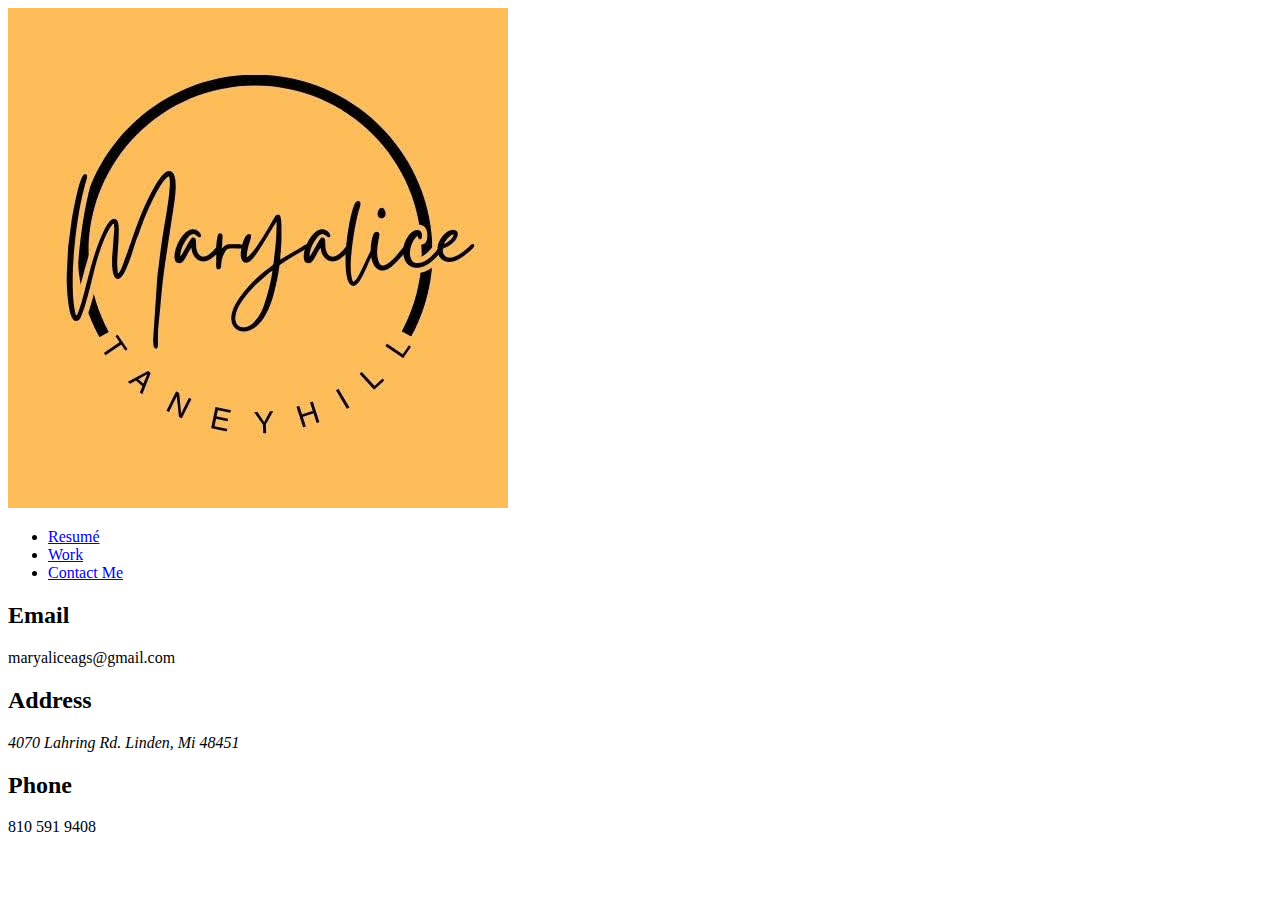
==== resume.html @ 239aa96f "Added Navigation, new pages, logo, header, footer" ====
<!DOCTYPE html>
<html lang="en">
<head>
    <meta charset="UTF-8">
    <meta name="viewport" content="width=device-width, initial-scale=1.0">
    <title> Maryalice Taneyhill - Portfolio </title>
</head>
<body>
<header>    
    <nav>
        <img src="images/MT Logo.jpg" alt="Maryalice Taneyhill Logo">
        <ul>
            <li><a href="resume.html">Resumé</a> </li>
            <li><a href="work.html">Work</a> </li>
            <li><a href="contactme.html">Contact Me</a> </li>

        </ul>
    </nav>
</header>  
<main>
   
</main>
<footer>
    <div>
        <h2>Email</h2>
        <p>maryaliceags@gmail.com</p>
    </div>
    <div>
        <h2>Address</h2>
        <address>4070 Lahring Rd. Linden, Mi 48451</address>
    </div>
    <div>
        <h2>Phone</h2>
        <tel> 810 591 9408</tel>
    </div>
</footer>
</body>
</html>
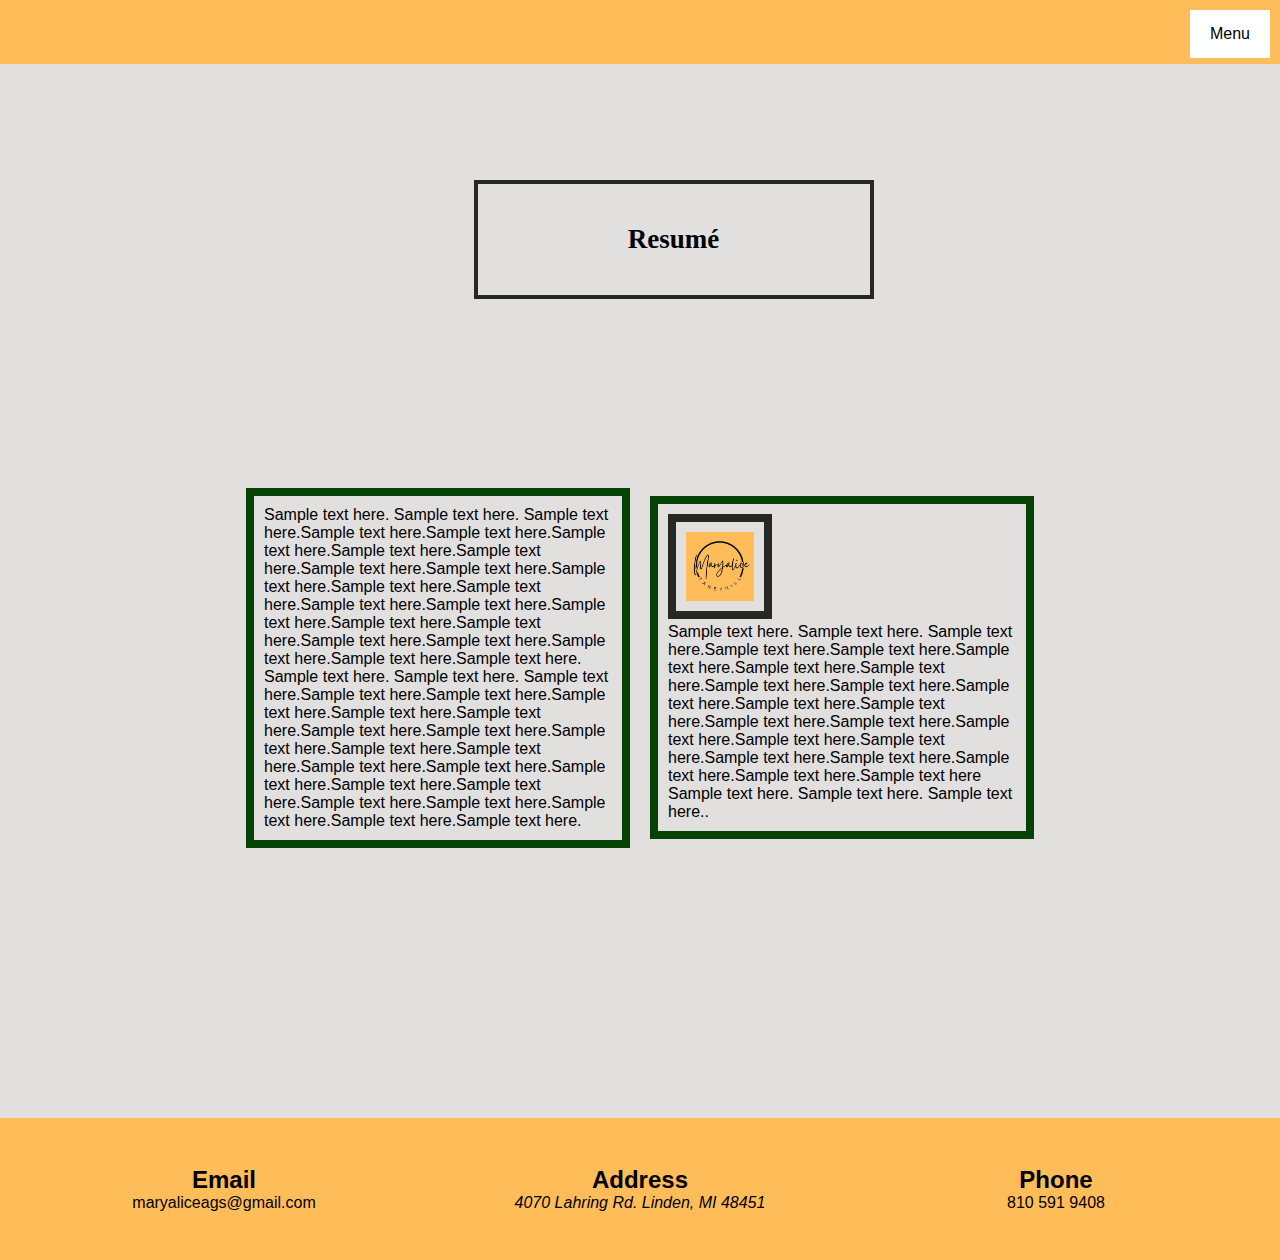
==== commit 36dee168: "CSS" ====
--- a/resume.html
+++ b/resume.html
@@ -4,32 +4,40 @@
     <meta charset="UTF-8">
     <meta name="viewport" content="width=device-width, initial-scale=1.0">
     <title> Maryalice Taneyhill - Portfolio </title>
+    <link rel="stylesheet" href="style.css">
 </head>
 <body>
 <header>    
-    <nav>
-        <img src="images/MT Logo.jpg" alt="Maryalice Taneyhill Logo">
+    <nav class="menu-container">
+        <button class="menu-button">Menu</button>
+        <div class="menu-content">
         <ul>
             <li><a href="resume.html">Resumé</a> </li>
             <li><a href="work.html">Work</a> </li>
-            <li><a href="contactme.html">Contact Me</a> </li>
-
+            <li><a href="index.html">Home</a></li>
         </ul>
+        </div>
     </nav>
 </header>  
 <main>
-   
+    <div>
+        <h1 class="subpage-title-text"> Resumé </h1>
+    </div>
+    <div class="resumetext-container" >
+        <p>Sample text here. Sample text here. Sample text here.Sample text here.Sample text here.Sample text here.Sample text here.Sample text here.Sample text here.Sample text here.Sample text here.Sample text here.Sample text here.Sample text here.Sample text here.Sample text here.Sample text here.Sample text here.Sample text here.Sample text here.Sample text here.Sample text here.Sample text here. Sample text here. Sample text here. Sample text here.Sample text here.Sample text here.Sample text here.Sample text here.Sample text here.Sample text here.Sample text here.Sample text here.Sample text here.Sample text here.Sample text here.Sample text here.Sample text here.Sample text here.Sample text here.Sample text here.Sample text here.Sample text here.Sample text here.Sample text here.</p>
+        <p><img src="images/MT Logo.jpg"> <span> Sample text here. Sample text here. Sample text here.Sample text here.Sample text here.Sample text here.Sample text here.Sample text here.Sample text here.Sample text here.Sample text here.Sample text here.Sample text here.Sample text here.Sample text here.Sample text here.Sample text here.Sample text here.Sample text here.Sample text here.Sample text here.Sample text here.Sample text here Sample text here. Sample text here. Sample text here..</span></p>
+    </div>
 </main>
 <footer>
-    <div>
+    <div class="footer-column">
         <h2>Email</h2>
         <p>maryaliceags@gmail.com</p>
     </div>
-    <div>
+    <div class="footer-column">
         <h2>Address</h2>
-        <address>4070 Lahring Rd. Linden, Mi 48451</address>
+        <address>4070 Lahring Rd. Linden, MI 48451</address>
     </div>
-    <div>
+    <div class="footer-column">
         <h2>Phone</h2>
         <tel> 810 591 9408</tel>
     </div>
--- a/style.css
+++ b/style.css
@@ -0,0 +1,239 @@
+*{
+    box-sizing: border-box;
+    padding: 0;
+    margin: 0;
+}*
+body {
+    background-color: rgb(226, 223, 223);
+    color:black;
+    font-family: Arial, Helvetica, sans-serif;
+}
+a {
+    color:black
+}
+img { 
+    max-width: 20%;
+}
+header {
+    padding: 2rem;
+    background-color: #FFBD59;
+}
+.menu-button {
+    background-color:white;
+    color:black;
+    padding: 10px 15px;
+    border: none;
+    border-radius: 5px;
+    cursor: pointer;
+    font-size: 16px;
+    transition: background 0.3s
+}
+
+.menu-button :hover {
+    background-color: #FFBD59
+}
+.menu-container {
+    position:absolute;
+    top: 10px;
+    right: 10px;
+    z-index: 1000;
+    background: white;
+    padding: 5px;
+}
+.menu-content {
+    display: none;
+    position:absolute;
+    top: 40px;
+    right: 0;
+    background-color: #FFBD59;
+    min-width: 160px;
+    box-shadow: 0px 4px 6px black;
+    overflow: hidden;
+    z-index: 999;
+}
+.menu-content a {
+    color:black
+    padding 10px 15px;
+    text-decoration: none;
+    display: block;
+}
+.menu-content a:hover {
+    background-color: #ffbd59
+}
+.menu-container:hover .menu-content {
+    display: block;
+}
+.banner {
+    padding: 5rem;
+    background-color: rgb(6, 66, 6);
+    text-align: right;
+    color:#FFBD59
+}
+.logo {
+    position:absolute;
+    left: 20px;
+    top: 14px;
+    border: 4px solid rgb(6, 66, 6);
+}
+.header-text {
+    padding: 40px;
+    font-size: 30px;
+    font-family: Georgia, 'Times New Roman', Times, serif;
+    letter-spacing: 0.1em;
+    text-shadow: 2px 2px 3px #272726;
+    width: 800px;
+    border: 4px solid #FFBD59;
+    position:relative;
+    left: 30%;
+    top: 20px; 
+    text-align: center;
+}
+.page-title-text {
+    padding: 40px;
+    font-size: 27px;
+    font-family: Georgia, 'Times New Roman', Times, serif;
+    width: 400px;
+    border: 4px solid #272726;
+    position: absolute;
+    left: 40%;
+    margin-top: 70px;
+    text-align: center; 
+}
+.subpage-title-text {
+    padding: 40px;
+    font-size: 27px;
+    font-family: Georgia, 'Times New Roman', Times, serif;
+    width: 400px;
+    border: 4px solid #272726;
+    position: absolute;
+    text-align: center; 
+    justify-content: center;
+    left: 37%;
+    top: 20%;
+}
+.image-container {
+    display: flex;
+    justify-content: center;
+    gap: 20px;
+    align-items: center;
+    height: 100vh;
+    margin-top: 200px;
+}
+.image-container img {
+    max-width: 30%;
+    height:auto;
+    border: 8px solid rgb(6, 66, 6);
+    padding: 5px;
+}
+.text-container {
+    display: flex;
+    justify-content: center;
+    gap: 20px;
+    align-items: center;
+    height: 100vh;
+    margin-top: -300px;
+}
+.text-container p {
+    max-width: 30%;
+    height:auto;
+    border: 8px solid #272726;
+    padding: 5px;
+}
+footer {
+    display:flex;
+    justify-content: space-between;
+    padding: 1rem;
+    background-color: #FFBD59;
+}
+.footer-column {
+    flex: 1;
+    padding: 2rem;
+    margin: 0 10px;
+    background-color: #FFBD59;
+    text-align: center;
+}
+.workimage-container {
+    display: flex;
+    justify-content: center;
+    gap: 30px;
+    align-items: center;
+    height: 150vh;
+    bottom: 200px;
+    margin-bottom: -40%;
+}
+.workimage-container img {
+    max-width: 40%;
+    height:auto;
+    border: 8px solid rgb(6, 66, 6);
+    padding: 10px;
+}
+.worktext-container {
+    display: flex;
+    justify-content: center;
+    gap: 30px;
+    align-items: center;
+    height: 150vh;
+    margin-bottom: -40%;
+}
+.worktext-container p {
+    max-width: 40%;
+    height:auto;
+    border: 8px solid #272726;
+    padding: 10px;
+}
+.bottomworkimage-container {
+    display: flex;
+    justify-content: center;
+    gap: 30px;
+    align-items: center;
+    height: 150vh;
+    bottom: 200px;
+    margin-top: -40%;
+}
+.bottomworkimage-container img {
+    max-width: 40%;
+    height:auto;
+    border: 8px solid rgb(6, 66, 6);
+    padding: 10px;
+}
+.bottomworktext-container {
+    display: flex;
+    justify-content: center;
+    gap: 30px;
+    align-items: center;
+    height: 150vh;
+    margin-top: -40%;
+    margin-bottom: -20%;
+}
+.bottomworktext-container p {
+    max-width: 40%;
+    height:auto;
+    border: 8px solid #272726;
+    padding: 10px;
+}
+.resumetext-container {
+    display: flex;
+    justify-content: center;
+    gap: 20px;
+    align-items: center;
+    height: 100vh;
+    margin-top: 12%;
+}
+.resumetext-container p {
+    max-width: 30%;
+    height:auto;
+    border: 8px solid rgb(6, 66, 6);
+    padding: 10px;
+}
+.resumetext-container img {
+    max-width: 30%;
+    height:auto;
+    border: 8px solid #272726;
+    padding: 10px;
+    align-items: center;
+    justify-content: center;
+    float: center;
+}
+.resumetext-container span{
+    clear: center; display: block;
+}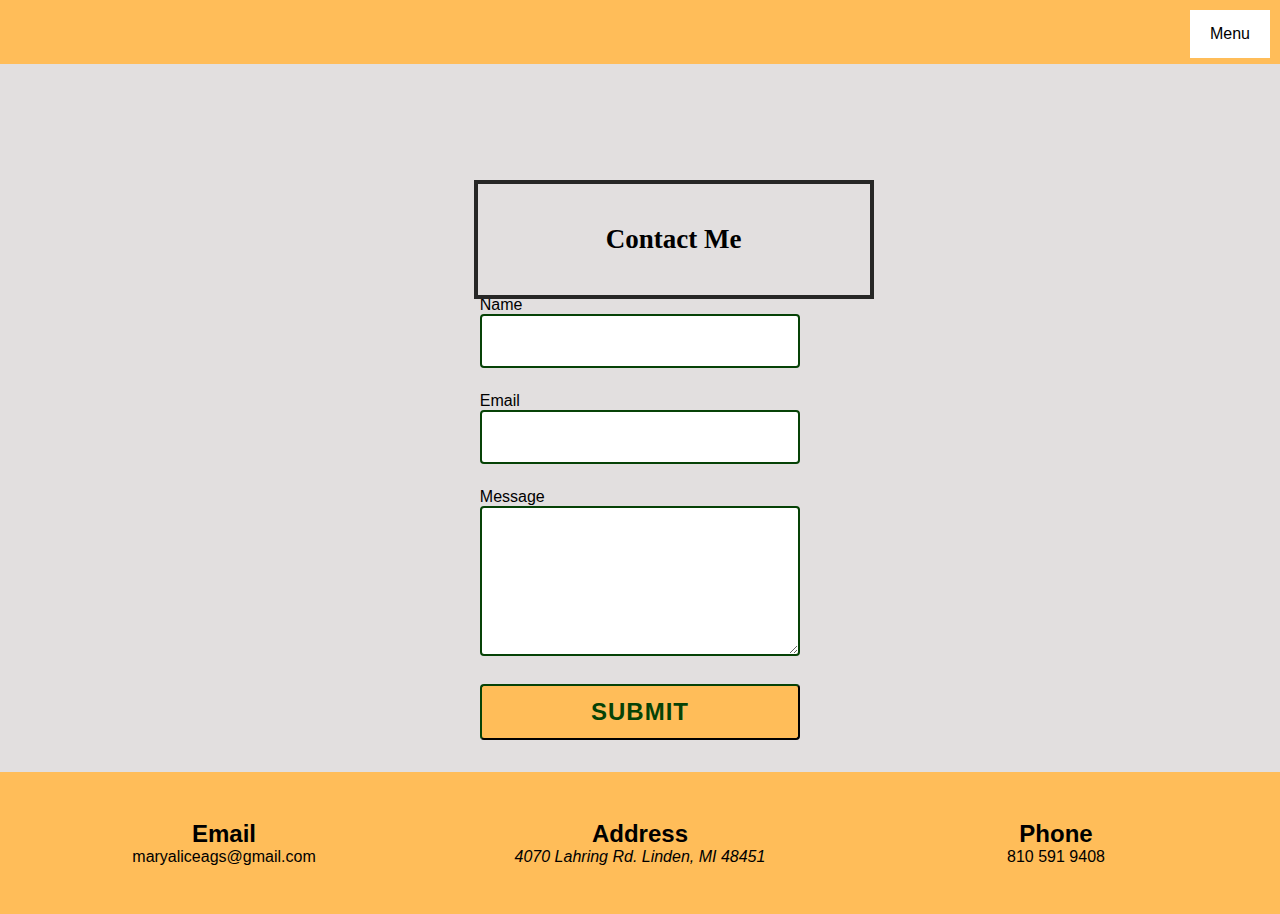
==== commit a165669f: "Add form" ====
--- a/resume.html
+++ b/resume.html
@@ -19,15 +19,28 @@
         </div>
     </nav>
 </header>  
-<main>
-    <div>
-        <h1 class="subpage-title-text"> Resumé </h1>
+<contactmain>
+    <h1 class="subpage-title-text"> Contact Me </h1>
+          <div class="contactmain">
+                <form action="https://formspree.io/f/xgvogjzn" method="post" class="validate">
+            <div>
+            <label for="name">Name</label>
+            <input name="name" id="name" type="name" class="form-input">
+        </div>
+        <div>
+            <label for="email">Email</label>
+            <input name="Email" id="email" type="email" class="form-input" required>
+        </div>
+        <div>
+            <label for="message">Message</label>
+            <textarea name="message" class="form-input" id="message" rows="4" required></textarea>
+        </div>
+        <div>
+            <button type="submit">Submit</button>
+        </div>
+    </form>
     </div>
-    <div class="resumetext-container" >
-        <p>Sample text here. Sample text here. Sample text here.Sample text here.Sample text here.Sample text here.Sample text here.Sample text here.Sample text here.Sample text here.Sample text here.Sample text here.Sample text here.Sample text here.Sample text here.Sample text here.Sample text here.Sample text here.Sample text here.Sample text here.Sample text here.Sample text here.Sample text here. Sample text here. Sample text here. Sample text here.Sample text here.Sample text here.Sample text here.Sample text here.Sample text here.Sample text here.Sample text here.Sample text here.Sample text here.Sample text here.Sample text here.Sample text here.Sample text here.Sample text here.Sample text here.Sample text here.Sample text here.Sample text here.Sample text here.Sample text here.</p>
-        <p><img src="images/MT Logo.jpg"> <span> Sample text here. Sample text here. Sample text here.Sample text here.Sample text here.Sample text here.Sample text here.Sample text here.Sample text here.Sample text here.Sample text here.Sample text here.Sample text here.Sample text here.Sample text here.Sample text here.Sample text here.Sample text here.Sample text here.Sample text here.Sample text here.Sample text here.Sample text here Sample text here. Sample text here. Sample text here..</span></p>
-    </div>
-</main>
+</contactmain>
 <footer>
     <div class="footer-column">
         <h2>Email</h2>
@@ -42,5 +55,6 @@
         <tel> 810 591 9408</tel>
     </div>
 </footer>
+<script src="script.js"></script>
 </body>
 </html>
--- a/style.css
+++ b/style.css
@@ -211,29 +211,71 @@
     border: 8px solid #272726;
     padding: 10px;
 }
-.resumetext-container {
-    display: flex;
-    justify-content: center;
-    gap: 20px;
-    align-items: center;
-    height: 100vh;
-    margin-top: 12%;
-}
-.resumetext-container p {
-    max-width: 30%;
-    height:auto;
-    border: 8px solid rgb(6, 66, 6);
-    padding: 10px;
-}
-.resumetext-container img {
-    max-width: 30%;
-    height:auto;
-    border: 8px solid #272726;
-    padding: 10px;
-    align-items: center;
-    justify-content: center;
-    float: center;
-}
-.resumetext-container span{
-    clear: center; display: block;
+
+     .form {
+        width: 100%;
+        margin:3em auto;
+        position: absolute;
+        left: 40%;
+        margin-top: 70px;
+        text-align: center; 
+    }
+    .label {
+        display: block;
+        font-weight: 700;
+        margin-bottom: 0.5em;
+    }
+.form-input {
+    border: 2px solid rgb(6, 66, 6);
+    border-radius: 4px;
+    font-size: 16px;
+    font-weight: 400;
+    padding: 1em;
+    margin-bottom: 1.5em;
+    width: 100%;
+}
+.form-input:focus {
+    outline: none;
+    border: 2px solid #272726;
+} 
+[type="submit"] {
+    background: #FFBD59;
+    color: rgb(6, 66, 6);
+    width:100%;
+    font-size: 1.5em;
+    font-weight: 700;
+    text-transform: uppercase;
+    letter-spacing: 1px;
+    border: 8;
+    border-color: rgb(6, 66, 6);
+    border-radius: 4px;
+    padding: .5em;
+    cursor: pointer;
+  }
+  [type="submit"]:hover,
+  [type="submit"]:focus {
+    background-color: #cf7d02;
+  }
+
+     textarea {
+        height: 150px;
+        resize: vertical;
+     } 
+.contactmain {
+    padding-top: 2rem;
+    display: flex;
+    align-items: center;
+    justify-content: center;
+    width: 1200px;
+    margin: 0 auto;
+    margin-top: 200px;
+    left: 56%;
+    margin-bottom: 2rem;
+}
+.error {
+    border-color: red;
+}
+.error-message {
+    color: red;
+    margin:-1em 0 1.5em;
 }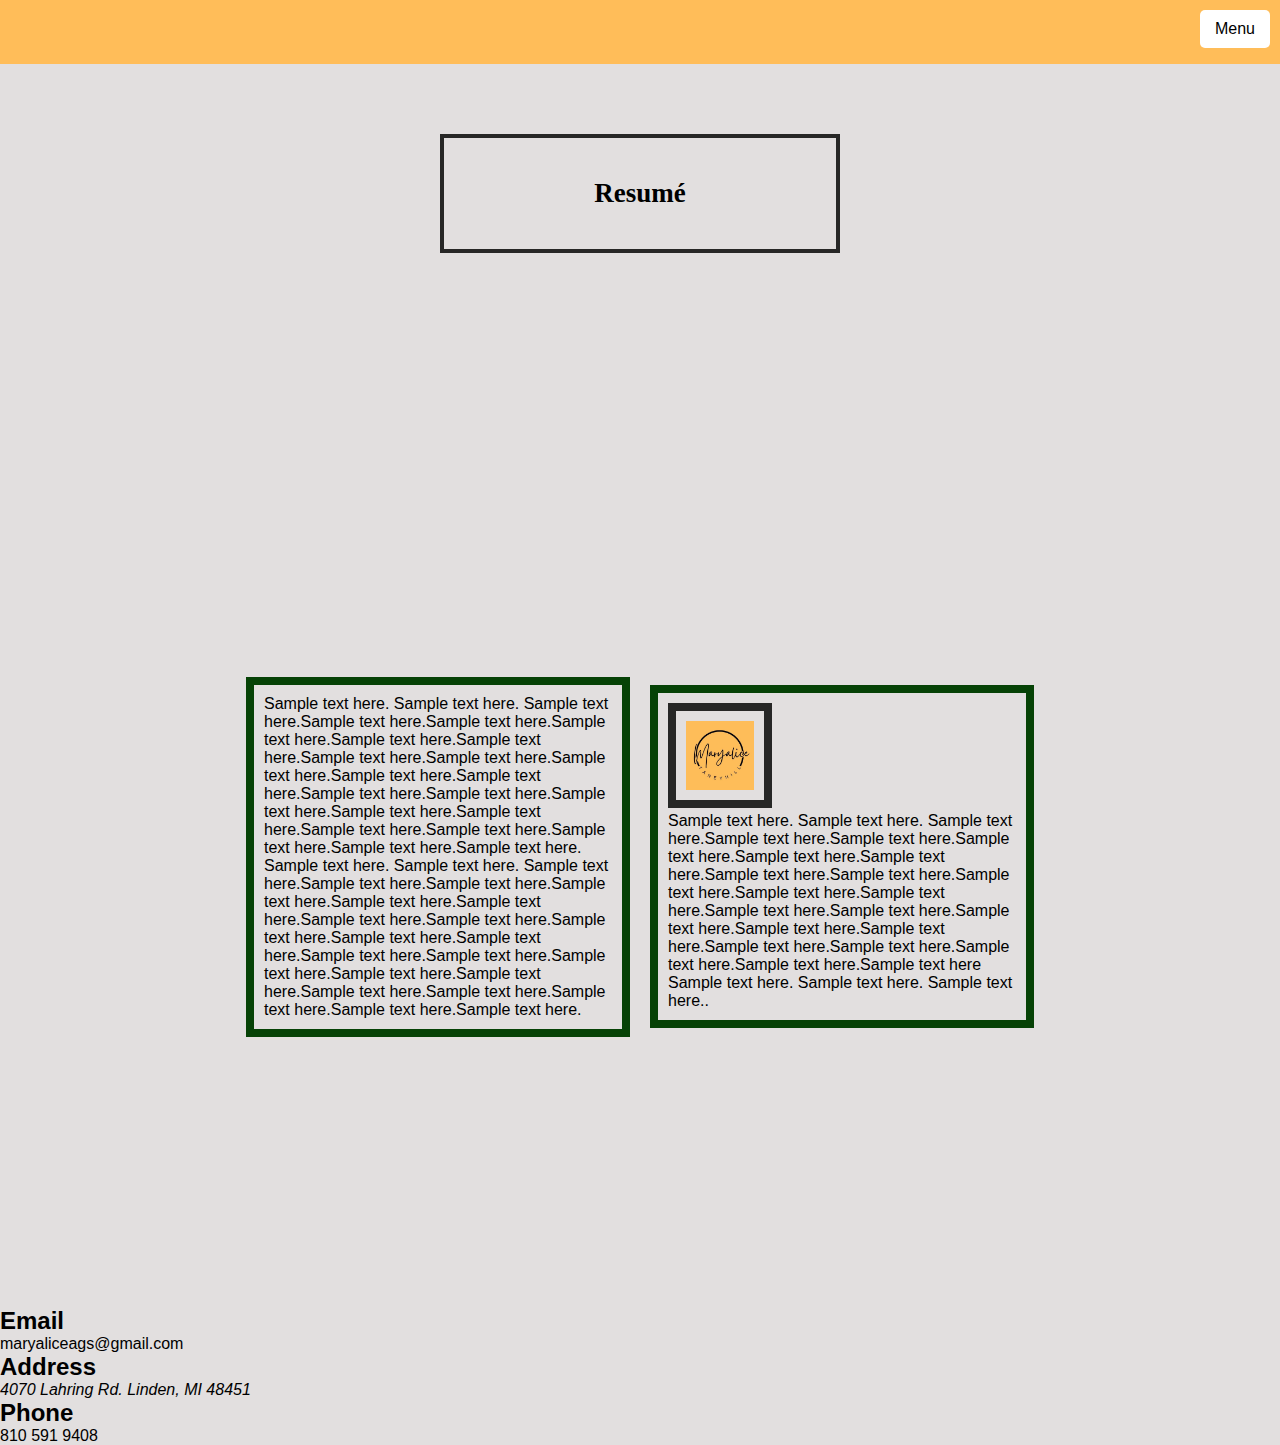
==== commit bceef105: "Lighthouse Audit 2" ====
--- a/resume.html
+++ b/resume.html
@@ -12,35 +12,21 @@
         <button class="menu-button">Menu</button>
         <div class="menu-content">
         <ul>
-            <li><a href="resume.html">Resumé</a> </li>
             <li><a href="work.html">Work</a> </li>
             <li><a href="index.html">Home</a></li>
         </ul>
         </div>
     </nav>
 </header>  
-<contactmain>
-    <h1 class="subpage-title-text"> Contact Me </h1>
-          <div class="contactmain">
-                <form action="https://formspree.io/f/xgvogjzn" method="post" class="validate">
-            <div>
-            <label for="name">Name</label>
-            <input name="name" id="name" type="name" class="form-input">
-        </div>
-        <div>
-            <label for="email">Email</label>
-            <input name="Email" id="email" type="email" class="form-input" required>
-        </div>
-        <div>
-            <label for="message">Message</label>
-            <textarea name="message" class="form-input" id="message" rows="4" required></textarea>
-        </div>
-        <div>
-            <button type="submit">Submit</button>
-        </div>
-    </form>
+<main>
+    <div>
+        <h1 class="subpage-title-text"> Resumé </h1>
     </div>
-</contactmain>
+    <div class="resumetext-container" >
+        <p>Sample text here. Sample text here. Sample text here.Sample text here.Sample text here.Sample text here.Sample text here.Sample text here.Sample text here.Sample text here.Sample text here.Sample text here.Sample text here.Sample text here.Sample text here.Sample text here.Sample text here.Sample text here.Sample text here.Sample text here.Sample text here.Sample text here.Sample text here. Sample text here. Sample text here. Sample text here.Sample text here.Sample text here.Sample text here.Sample text here.Sample text here.Sample text here.Sample text here.Sample text here.Sample text here.Sample text here.Sample text here.Sample text here.Sample text here.Sample text here.Sample text here.Sample text here.Sample text here.Sample text here.Sample text here.Sample text here.</p>
+        <p><img src="images/MT Logo.jpg"> <span> Sample text here. Sample text here. Sample text here.Sample text here.Sample text here.Sample text here.Sample text here.Sample text here.Sample text here.Sample text here.Sample text here.Sample text here.Sample text here.Sample text here.Sample text here.Sample text here.Sample text here.Sample text here.Sample text here.Sample text here.Sample text here.Sample text here.Sample text here Sample text here. Sample text here. Sample text here..</span></p>
+    </div>
+</main>
 <footer>
     <div class="footer-column">
         <h2>Email</h2>
@@ -55,6 +41,5 @@
         <tel> 810 591 9408</tel>
     </div>
 </footer>
-<script src="script.js"></script>
 </body>
 </html>
--- a/style.css
+++ b/style.css
@@ -1,103 +1,96 @@
-*{
+* {
     box-sizing: border-box;
     padding: 0;
     margin: 0;
-}*
+}
 body {
     background-color: rgb(226, 223, 223);
-    color:black;
+    color: black;
     font-family: Arial, Helvetica, sans-serif;
 }
 a {
-    color:black
-}
-img { 
-    max-width: 20%;
+    color: black;
+    text-decoration: none;
+}
+img {
+    max-width: 100%;
 }
 header {
-    padding: 2rem;
+    display: flex;
+    justify-content: space-between;
+    align-items: center;
+    padding: 2rem 3rem;
     background-color: #FFBD59;
+    position: relative;
+}
+.header-container {
+    flex: 1;
+    text-align:center ;
+    font-size: 30px;
+    font-family: Georgia, 'Times New Roman', Times, serif;
+    text-shadow: 2px 2px 3px #272726;
+    padding: 20px;
+    border: 4px solid #FFBD59; 
+    display: inline-block; 
+    background-color: rgba(0, 0, 0, 0.3); 
+}
+.logo {
+   position: relative;
+    width: 200px !important;
+   max-width: 100% !important;
+   height: auto !important;
+   margin-right: 20px;
+}
+.menu-container {
+    position: absolute;
+    top: 10px;
+    right: 10px; 
+    z-index: 1000;
 }
 .menu-button {
-    background-color:white;
-    color:black;
+    background-color: white;
+    color: black;
     padding: 10px 15px;
     border: none;
     border-radius: 5px;
     cursor: pointer;
     font-size: 16px;
-    transition: background 0.3s
-}
-
-.menu-button :hover {
-    background-color: #FFBD59
-}
-.menu-container {
-    position:absolute;
-    top: 10px;
-    right: 10px;
-    z-index: 1000;
-    background: white;
-    padding: 5px;
+    transition: background 0.3s;
+}
+.menu-button:hover {
+    background-color: #FFBD59;
 }
 .menu-content {
     display: none;
-    position:absolute;
+    position: absolute;
     top: 40px;
     right: 0;
     background-color: #FFBD59;
     min-width: 160px;
     box-shadow: 0px 4px 6px black;
-    overflow: hidden;
     z-index: 999;
+    list-style: none;
+}
+.menu-container.active .menu-content {
+    display: block;
 }
 .menu-content a {
-    color:black
-    padding 10px 15px;
+    color: black;
+    padding: 10px 15px;
     text-decoration: none;
     display: block;
+    list-style: none;
 }
 .menu-content a:hover {
-    background-color: #ffbd59
-}
-.menu-container:hover .menu-content {
-    display: block;
+    background-color: #cf7d02;
 }
 .banner {
+    display: flex; 
+    align-items: center; 
+    justify-content: flex-start; 
     padding: 5rem;
     background-color: rgb(6, 66, 6);
-    text-align: right;
-    color:#FFBD59
-}
-.logo {
-    position:absolute;
-    left: 20px;
-    top: 14px;
-    border: 4px solid rgb(6, 66, 6);
-}
-.header-text {
-    padding: 40px;
-    font-size: 30px;
-    font-family: Georgia, 'Times New Roman', Times, serif;
-    letter-spacing: 0.1em;
-    text-shadow: 2px 2px 3px #272726;
-    width: 800px;
-    border: 4px solid #FFBD59;
-    position:relative;
-    left: 30%;
-    top: 20px; 
-    text-align: center;
-}
-.page-title-text {
-    padding: 40px;
-    font-size: 27px;
-    font-family: Georgia, 'Times New Roman', Times, serif;
-    width: 400px;
-    border: 4px solid #272726;
-    position: absolute;
-    left: 40%;
-    margin-top: 70px;
-    text-align: center; 
+    color: #FFBD59;
 }
 .subpage-title-text {
     padding: 40px;
@@ -105,53 +98,54 @@
     font-family: Georgia, 'Times New Roman', Times, serif;
     width: 400px;
     border: 4px solid #272726;
-    position: absolute;
-    text-align: center; 
-    justify-content: center;
-    left: 37%;
-    top: 20%;
+    text-align: center;
+    margin: 70px auto;
 }
 .image-container {
     display: flex;
-    justify-content: center;
-    gap: 20px;
-    align-items: center;
-    height: 100vh;
-    margin-top: 200px;
-}
-.image-container img {
-    max-width: 30%;
-    height:auto;
+    justify-content: center; 
+    gap: 20px; 
+    flex-wrap: wrap; 
+    max-width: 100%;
+    padding: 20px;
+}
+.image-item {
+    display: flex;
+    flex-direction: column; 
+    align-items: center; 
+    width: 30%; 
+    min-width: 200px; 
+    max-width: 100%;
+}
+.image-item img {
+    max-width: 100%; 
+    height: auto;
     border: 8px solid rgb(6, 66, 6);
     padding: 5px;
 }
-.text-container {
-    display: flex;
-    justify-content: center;
-    gap: 20px;
-    align-items: center;
-    height: 100vh;
-    margin-top: -300px;
-}
-.text-container p {
-    max-width: 30%;
-    height:auto;
-    border: 8px solid #272726;
-    padding: 5px;
-}
-footer {
-    display:flex;
-    justify-content: space-between;
-    padding: 1rem;
-    background-color: #FFBD59;
-}
-.footer-column {
-    flex: 1;
-    padding: 2rem;
-    margin: 0 10px;
-    background-color: #FFBD59;
+.text-box {
+    border: 4px solid #272726; 
+    padding: 10px;
     text-align: center;
-}
+    width: 100%; 
+    margin-top: 10px;
+}
+@media (max-width: 768px) {
+    .image-container {
+        flex-direction: column; 
+        align-items: center;
+    }
+    .image-item {
+        width: 80%; 
+    }
+}
+.form {
+    width: 100%;
+    max-width: 600px;
+    margin: 3em auto;
+    text-align: center;
+}
+<<<<<<< Updated upstream
 .workimage-container {
     display: flex;
     justify-content: center;
@@ -211,71 +205,100 @@
     border: 8px solid #272726;
     padding: 10px;
 }
-
-     .form {
-        width: 100%;
-        margin:3em auto;
-        position: absolute;
-        left: 40%;
-        margin-top: 70px;
-        text-align: center; 
-    }
-    .label {
-        display: block;
-        font-weight: 700;
-        margin-bottom: 0.5em;
-    }
+.resumetext-container {
+    display: flex;
+    justify-content: center;
+    gap: 20px;
+    align-items: center;
+    height: 100vh;
+    margin-top: 12%;
+}
+.resumetext-container p {
+    max-width: 30%;
+    height:auto;
+    border: 8px solid rgb(6, 66, 6);
+    padding: 10px;
+}
+.resumetext-container img {
+    max-width: 30%;
+    height:auto;
+    border: 8px solid #272726;
+    padding: 10px;
+    align-items: center;
+    justify-content: center;
+    float: center;
+}
+.resumetext-container span{
+    clear: center; display: block;
+=======
 .form-input {
     border: 2px solid rgb(6, 66, 6);
     border-radius: 4px;
     font-size: 16px;
-    font-weight: 400;
     padding: 1em;
+    width: 100%;
     margin-bottom: 1.5em;
-    width: 100%;
 }
 .form-input:focus {
     outline: none;
-    border: 2px solid #272726;
-} 
+    border-color: #272726;
+}
 [type="submit"] {
     background: #FFBD59;
     color: rgb(6, 66, 6);
-    width:100%;
+    width: 100%;
     font-size: 1.5em;
     font-weight: 700;
     text-transform: uppercase;
     letter-spacing: 1px;
-    border: 8;
-    border-color: rgb(6, 66, 6);
+    border: 2px solid rgb(6, 66, 6);
     border-radius: 4px;
-    padding: .5em;
+    padding: 0.5em;
     cursor: pointer;
-  }
-  [type="submit"]:hover,
-  [type="submit"]:focus {
+}
+[type="submit"]:hover {
     background-color: #cf7d02;
-  }
-
-     textarea {
-        height: 150px;
-        resize: vertical;
-     } 
-.contactmain {
-    padding-top: 2rem;
-    display: flex;
-    align-items: center;
-    justify-content: center;
-    width: 1200px;
-    margin: 0 auto;
-    margin-top: 200px;
-    left: 56%;
-    margin-bottom: 2rem;
+}
+textarea {
+    height: 150px;
+    resize: vertical;
 }
 .error {
-    border-color: red;
+    border-color: #C62828;
 }
 .error-message {
-    color: red;
-    margin:-1em 0 1.5em;
+    color: #C62828;
+    margin: -1em 0 1.5em;
+    width: 100%;
+}
+footer {
+    display: flex;
+    justify-content: space-between;
+    padding: 1rem;
+    background-color: #FFBD59;
+    flex-wrap: wrap;
+    text-align: center;
+}
+@media  screen and (min-width:1065px) {
+    form {
+        width: 50%;
+        margin: 3em auto;
+    }   
+}
+.footer-column {
+    flex: 1;
+    padding: 2rem;
+}
+@media (max-width: 768px) {
+    .logo {
+        left: 10px; 
+        max-width: 60px; 
+    }
+}
+@media (max-width: 480px) {
+    .logo {
+        left: 5px;  
+        max-width: 50px;
+    }
+>>>>>>> Stashed changes
 }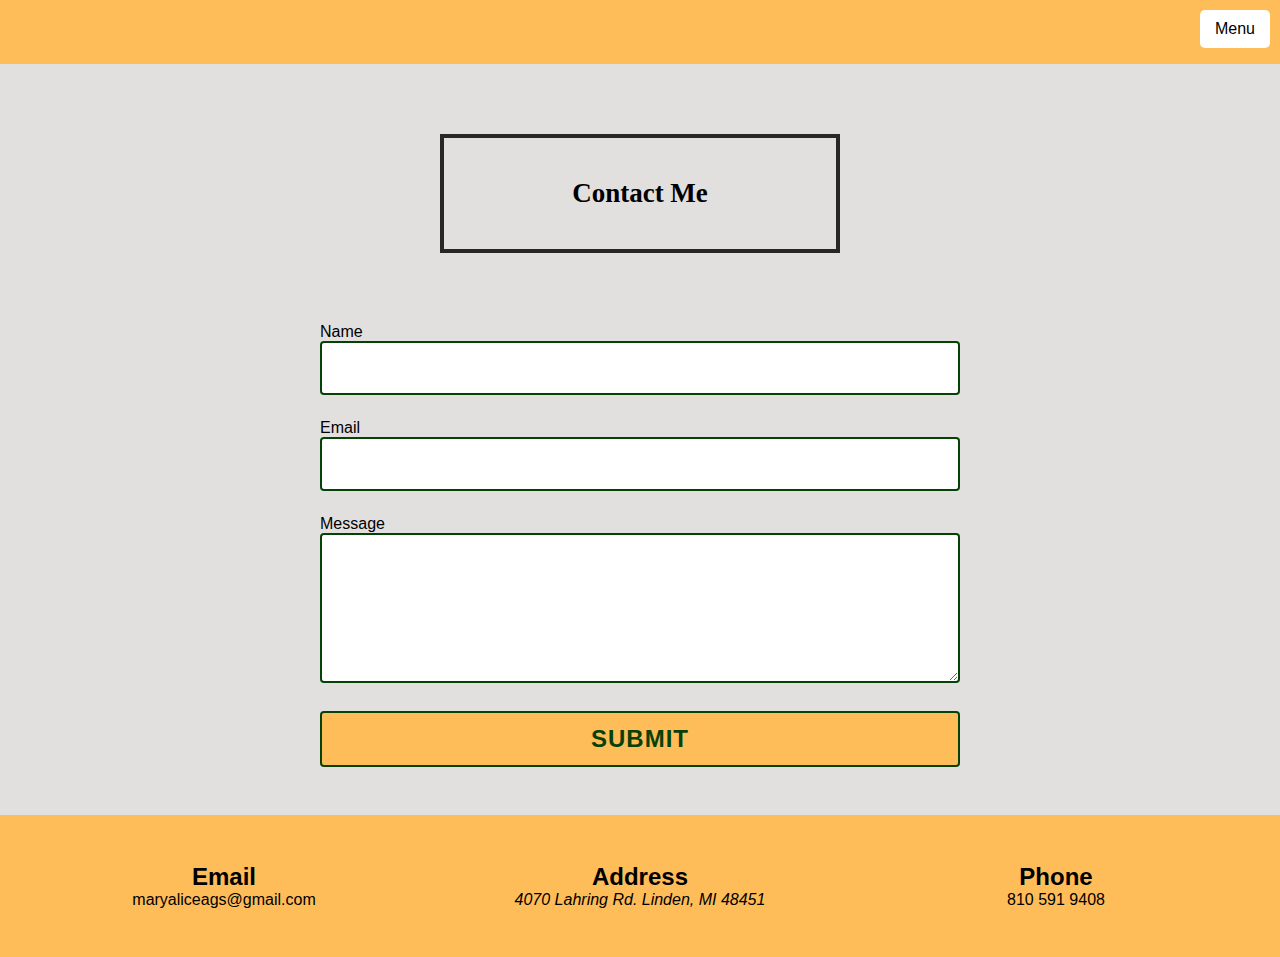
==== commit d3c4404e: "Lighthouse 3" ====
--- a/resume.html
+++ b/resume.html
@@ -18,15 +18,28 @@
         </div>
     </nav>
 </header>  
-<main>
-    <div>
-        <h1 class="subpage-title-text"> Resumé </h1>
+<contactmain>
+    <h1 class="subpage-title-text"> Contact Me </h1>
+          <div class="contactmain">
+                <form action="https://formspree.io/f/xgvogjzn" method="post" class="validate">
+            <div>
+            <label for="name">Name</label>
+            <input name="name" id="name" type="name" class="form-input">
+        </div>
+        <div>
+            <label for="email">Email</label>
+            <input name="Email" id="email" type="email" class="form-input" required>
+        </div>
+        <div>
+            <label for="message">Message</label>
+            <textarea name="message" class="form-input" id="message" rows="4" required></textarea>
+        </div>
+        <div>
+            <button type="submit">Submit</button>
+        </div>
+    </form>
     </div>
-    <div class="resumetext-container" >
-        <p>Sample text here. Sample text here. Sample text here.Sample text here.Sample text here.Sample text here.Sample text here.Sample text here.Sample text here.Sample text here.Sample text here.Sample text here.Sample text here.Sample text here.Sample text here.Sample text here.Sample text here.Sample text here.Sample text here.Sample text here.Sample text here.Sample text here.Sample text here. Sample text here. Sample text here. Sample text here.Sample text here.Sample text here.Sample text here.Sample text here.Sample text here.Sample text here.Sample text here.Sample text here.Sample text here.Sample text here.Sample text here.Sample text here.Sample text here.Sample text here.Sample text here.Sample text here.Sample text here.Sample text here.Sample text here.Sample text here.</p>
-        <p><img src="images/MT Logo.jpg"> <span> Sample text here. Sample text here. Sample text here.Sample text here.Sample text here.Sample text here.Sample text here.Sample text here.Sample text here.Sample text here.Sample text here.Sample text here.Sample text here.Sample text here.Sample text here.Sample text here.Sample text here.Sample text here.Sample text here.Sample text here.Sample text here.Sample text here.Sample text here Sample text here. Sample text here. Sample text here..</span></p>
-    </div>
-</main>
+</contactmain>
 <footer>
     <div class="footer-column">
         <h2>Email</h2>
@@ -41,5 +54,6 @@
         <tel> 810 591 9408</tel>
     </div>
 </footer>
+<script src="script.js"></script>
 </body>
 </html>
--- a/style.css
+++ b/style.css
@@ -145,92 +145,6 @@
     margin: 3em auto;
     text-align: center;
 }
-<<<<<<< Updated upstream
-.workimage-container {
-    display: flex;
-    justify-content: center;
-    gap: 30px;
-    align-items: center;
-    height: 150vh;
-    bottom: 200px;
-    margin-bottom: -40%;
-}
-.workimage-container img {
-    max-width: 40%;
-    height:auto;
-    border: 8px solid rgb(6, 66, 6);
-    padding: 10px;
-}
-.worktext-container {
-    display: flex;
-    justify-content: center;
-    gap: 30px;
-    align-items: center;
-    height: 150vh;
-    margin-bottom: -40%;
-}
-.worktext-container p {
-    max-width: 40%;
-    height:auto;
-    border: 8px solid #272726;
-    padding: 10px;
-}
-.bottomworkimage-container {
-    display: flex;
-    justify-content: center;
-    gap: 30px;
-    align-items: center;
-    height: 150vh;
-    bottom: 200px;
-    margin-top: -40%;
-}
-.bottomworkimage-container img {
-    max-width: 40%;
-    height:auto;
-    border: 8px solid rgb(6, 66, 6);
-    padding: 10px;
-}
-.bottomworktext-container {
-    display: flex;
-    justify-content: center;
-    gap: 30px;
-    align-items: center;
-    height: 150vh;
-    margin-top: -40%;
-    margin-bottom: -20%;
-}
-.bottomworktext-container p {
-    max-width: 40%;
-    height:auto;
-    border: 8px solid #272726;
-    padding: 10px;
-}
-.resumetext-container {
-    display: flex;
-    justify-content: center;
-    gap: 20px;
-    align-items: center;
-    height: 100vh;
-    margin-top: 12%;
-}
-.resumetext-container p {
-    max-width: 30%;
-    height:auto;
-    border: 8px solid rgb(6, 66, 6);
-    padding: 10px;
-}
-.resumetext-container img {
-    max-width: 30%;
-    height:auto;
-    border: 8px solid #272726;
-    padding: 10px;
-    align-items: center;
-    justify-content: center;
-    float: center;
-}
-.resumetext-container span{
-    clear: center; display: block;
-=======
 .form-input {
     border: 2px solid rgb(6, 66, 6);
     border-radius: 4px;
@@ -300,5 +214,4 @@
         left: 5px;  
         max-width: 50px;
     }
->>>>>>> Stashed changes
 }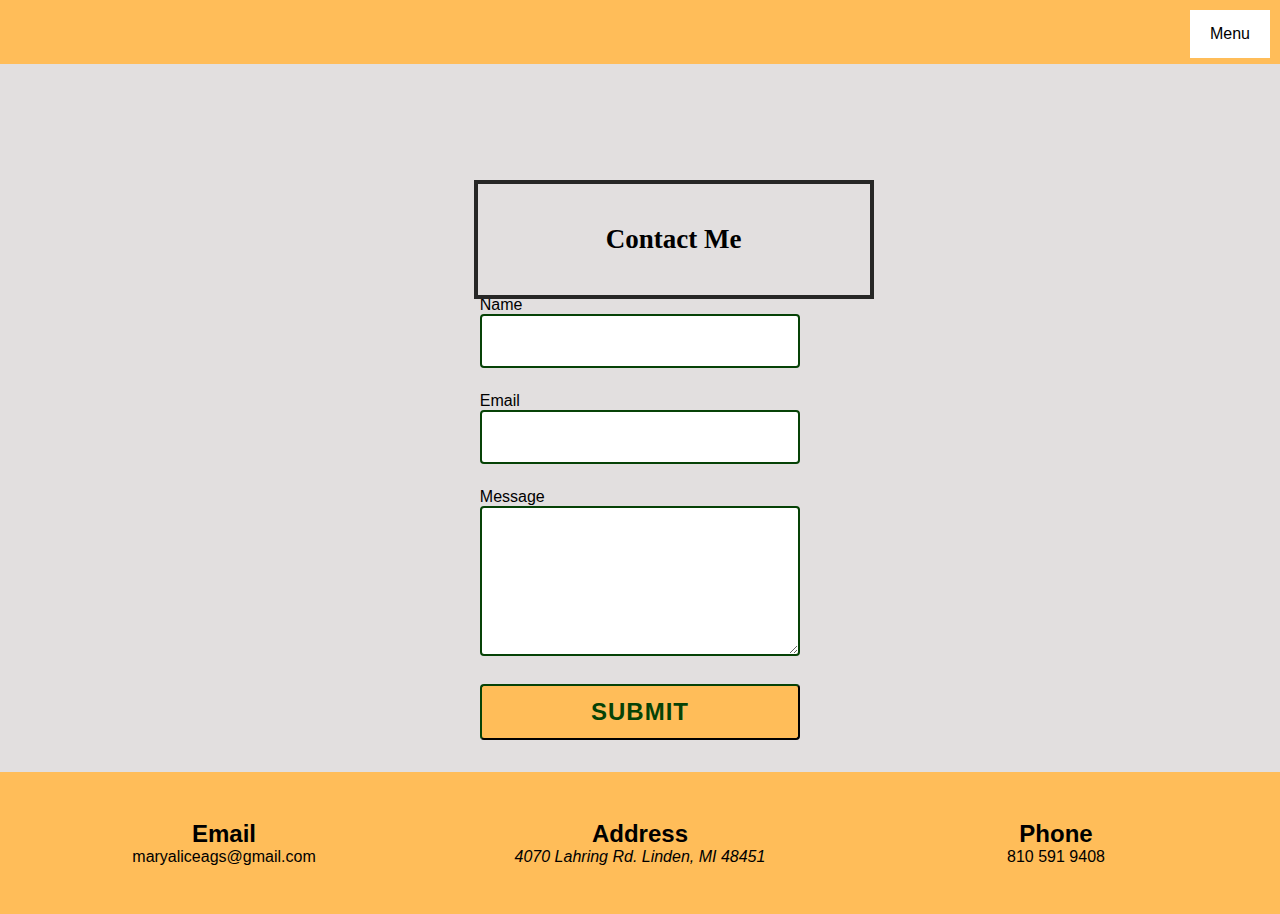
==== commit 47f1c9b1: "Merge pull request #5 from INF6420/form" ====
--- a/resume.html
+++ b/resume.html
@@ -12,6 +12,7 @@
         <button class="menu-button">Menu</button>
         <div class="menu-content">
         <ul>
+            <li><a href="resume.html">Resumé</a> </li>
             <li><a href="work.html">Work</a> </li>
             <li><a href="index.html">Home</a></li>
         </ul>
--- a/style.css
+++ b/style.css
@@ -1,96 +1,103 @@
-* {
+*{
     box-sizing: border-box;
     padding: 0;
     margin: 0;
-}
+}*
 body {
     background-color: rgb(226, 223, 223);
-    color: black;
+    color:black;
     font-family: Arial, Helvetica, sans-serif;
 }
 a {
-    color: black;
-    text-decoration: none;
-}
-img {
-    max-width: 100%;
+    color:black
+}
+img { 
+    max-width: 20%;
 }
 header {
-    display: flex;
-    justify-content: space-between;
-    align-items: center;
-    padding: 2rem 3rem;
-    background-color: #FFBD59;
-    position: relative;
-}
-.header-container {
-    flex: 1;
-    text-align:center ;
-    font-size: 30px;
-    font-family: Georgia, 'Times New Roman', Times, serif;
-    text-shadow: 2px 2px 3px #272726;
-    padding: 20px;
-    border: 4px solid #FFBD59; 
-    display: inline-block; 
-    background-color: rgba(0, 0, 0, 0.3); 
-}
-.logo {
-   position: relative;
-    width: 200px !important;
-   max-width: 100% !important;
-   height: auto !important;
-   margin-right: 20px;
-}
-.menu-container {
-    position: absolute;
-    top: 10px;
-    right: 10px; 
-    z-index: 1000;
+    padding: 2rem;
+    background-color: #FFBD59;
 }
 .menu-button {
-    background-color: white;
-    color: black;
+    background-color:white;
+    color:black;
     padding: 10px 15px;
     border: none;
     border-radius: 5px;
     cursor: pointer;
     font-size: 16px;
-    transition: background 0.3s;
-}
-.menu-button:hover {
-    background-color: #FFBD59;
+    transition: background 0.3s
+}
+
+.menu-button :hover {
+    background-color: #FFBD59
+}
+.menu-container {
+    position:absolute;
+    top: 10px;
+    right: 10px;
+    z-index: 1000;
+    background: white;
+    padding: 5px;
 }
 .menu-content {
     display: none;
-    position: absolute;
+    position:absolute;
     top: 40px;
     right: 0;
     background-color: #FFBD59;
     min-width: 160px;
     box-shadow: 0px 4px 6px black;
+    overflow: hidden;
     z-index: 999;
-    list-style: none;
-}
-.menu-container.active .menu-content {
-    display: block;
 }
 .menu-content a {
-    color: black;
-    padding: 10px 15px;
+    color:black
+    padding 10px 15px;
     text-decoration: none;
     display: block;
-    list-style: none;
 }
 .menu-content a:hover {
-    background-color: #cf7d02;
+    background-color: #ffbd59
+}
+.menu-container:hover .menu-content {
+    display: block;
 }
 .banner {
-    display: flex; 
-    align-items: center; 
-    justify-content: flex-start; 
     padding: 5rem;
     background-color: rgb(6, 66, 6);
-    color: #FFBD59;
+    text-align: right;
+    color:#FFBD59
+}
+.logo {
+    position:absolute;
+    left: 20px;
+    top: 14px;
+    border: 4px solid rgb(6, 66, 6);
+}
+.header-text {
+    padding: 40px;
+    font-size: 30px;
+    font-family: Georgia, 'Times New Roman', Times, serif;
+    letter-spacing: 0.1em;
+    text-shadow: 2px 2px 3px #272726;
+    width: 800px;
+    border: 4px solid #FFBD59;
+    position:relative;
+    left: 30%;
+    top: 20px; 
+    text-align: center;
+}
+.page-title-text {
+    padding: 40px;
+    font-size: 27px;
+    font-family: Georgia, 'Times New Roman', Times, serif;
+    width: 400px;
+    border: 4px solid #272726;
+    position: absolute;
+    left: 40%;
+    margin-top: 70px;
+    text-align: center; 
 }
 .subpage-title-text {
     padding: 40px;
@@ -98,120 +105,177 @@
     font-family: Georgia, 'Times New Roman', Times, serif;
     width: 400px;
     border: 4px solid #272726;
-    text-align: center;
-    margin: 70px auto;
+    position: absolute;
+    text-align: center; 
+    justify-content: center;
+    left: 37%;
+    top: 20%;
 }
 .image-container {
     display: flex;
-    justify-content: center; 
-    gap: 20px; 
-    flex-wrap: wrap; 
-    max-width: 100%;
-    padding: 20px;
-}
-.image-item {
-    display: flex;
-    flex-direction: column; 
-    align-items: center; 
-    width: 30%; 
-    min-width: 200px; 
-    max-width: 100%;
-}
-.image-item img {
-    max-width: 100%; 
-    height: auto;
+    justify-content: center;
+    gap: 20px;
+    align-items: center;
+    height: 100vh;
+    margin-top: 200px;
+}
+.image-container img {
+    max-width: 30%;
+    height:auto;
     border: 8px solid rgb(6, 66, 6);
     padding: 5px;
 }
-.text-box {
-    border: 4px solid #272726; 
-    padding: 10px;
+.text-container {
+    display: flex;
+    justify-content: center;
+    gap: 20px;
+    align-items: center;
+    height: 100vh;
+    margin-top: -300px;
+}
+.text-container p {
+    max-width: 30%;
+    height:auto;
+    border: 8px solid #272726;
+    padding: 5px;
+}
+footer {
+    display:flex;
+    justify-content: space-between;
+    padding: 1rem;
+    background-color: #FFBD59;
+}
+.footer-column {
+    flex: 1;
+    padding: 2rem;
+    margin: 0 10px;
+    background-color: #FFBD59;
     text-align: center;
-    width: 100%; 
-    margin-top: 10px;
-}
-@media (max-width: 768px) {
-    .image-container {
-        flex-direction: column; 
-        align-items: center;
+}
+.workimage-container {
+    display: flex;
+    justify-content: center;
+    gap: 30px;
+    align-items: center;
+    height: 150vh;
+    bottom: 200px;
+    margin-bottom: -40%;
+}
+.workimage-container img {
+    max-width: 40%;
+    height:auto;
+    border: 8px solid rgb(6, 66, 6);
+    padding: 10px;
+}
+.worktext-container {
+    display: flex;
+    justify-content: center;
+    gap: 30px;
+    align-items: center;
+    height: 150vh;
+    margin-bottom: -40%;
+}
+.worktext-container p {
+    max-width: 40%;
+    height:auto;
+    border: 8px solid #272726;
+    padding: 10px;
+}
+.bottomworkimage-container {
+    display: flex;
+    justify-content: center;
+    gap: 30px;
+    align-items: center;
+    height: 150vh;
+    bottom: 200px;
+    margin-top: -40%;
+}
+.bottomworkimage-container img {
+    max-width: 40%;
+    height:auto;
+    border: 8px solid rgb(6, 66, 6);
+    padding: 10px;
+}
+.bottomworktext-container {
+    display: flex;
+    justify-content: center;
+    gap: 30px;
+    align-items: center;
+    height: 150vh;
+    margin-top: -40%;
+    margin-bottom: -20%;
+}
+.bottomworktext-container p {
+    max-width: 40%;
+    height:auto;
+    border: 8px solid #272726;
+    padding: 10px;
+}
+
+     .form {
+        width: 100%;
+        margin:3em auto;
+        position: absolute;
+        left: 40%;
+        margin-top: 70px;
+        text-align: center; 
     }
-    .image-item {
-        width: 80%; 
+    .label {
+        display: block;
+        font-weight: 700;
+        margin-bottom: 0.5em;
     }
-}
-.form {
-    width: 100%;
-    max-width: 600px;
-    margin: 3em auto;
-    text-align: center;
-}
 .form-input {
     border: 2px solid rgb(6, 66, 6);
     border-radius: 4px;
     font-size: 16px;
+    font-weight: 400;
     padding: 1em;
+    margin-bottom: 1.5em;
     width: 100%;
-    margin-bottom: 1.5em;
 }
 .form-input:focus {
     outline: none;
-    border-color: #272726;
-}
+    border: 2px solid #272726;
+} 
 [type="submit"] {
     background: #FFBD59;
     color: rgb(6, 66, 6);
-    width: 100%;
+    width:100%;
     font-size: 1.5em;
     font-weight: 700;
     text-transform: uppercase;
     letter-spacing: 1px;
-    border: 2px solid rgb(6, 66, 6);
+    border: 8;
+    border-color: rgb(6, 66, 6);
     border-radius: 4px;
-    padding: 0.5em;
+    padding: .5em;
     cursor: pointer;
-}
-[type="submit"]:hover {
+  }
+  [type="submit"]:hover,
+  [type="submit"]:focus {
     background-color: #cf7d02;
-}
-textarea {
-    height: 150px;
-    resize: vertical;
+  }
+
+     textarea {
+        height: 150px;
+        resize: vertical;
+     } 
+.contactmain {
+    padding-top: 2rem;
+    display: flex;
+    align-items: center;
+    justify-content: center;
+    width: 1200px;
+    margin: 0 auto;
+    margin-top: 200px;
+    left: 56%;
+    margin-bottom: 2rem;
 }
 .error {
-    border-color: #C62828;
+    border-color: red;
 }
 .error-message {
-    color: #C62828;
-    margin: -1em 0 1.5em;
-    width: 100%;
-}
-footer {
-    display: flex;
-    justify-content: space-between;
-    padding: 1rem;
-    background-color: #FFBD59;
-    flex-wrap: wrap;
-    text-align: center;
-}
-@media  screen and (min-width:1065px) {
-    form {
-        width: 50%;
-        margin: 3em auto;
-    }   
-}
-.footer-column {
-    flex: 1;
-    padding: 2rem;
-}
-@media (max-width: 768px) {
-    .logo {
-        left: 10px; 
-        max-width: 60px; 
-    }
-}
-@media (max-width: 480px) {
-    .logo {
-        left: 5px;  
-        max-width: 50px;
-    }
+    color: red;
+    margin:-1em 0 1.5em;
 }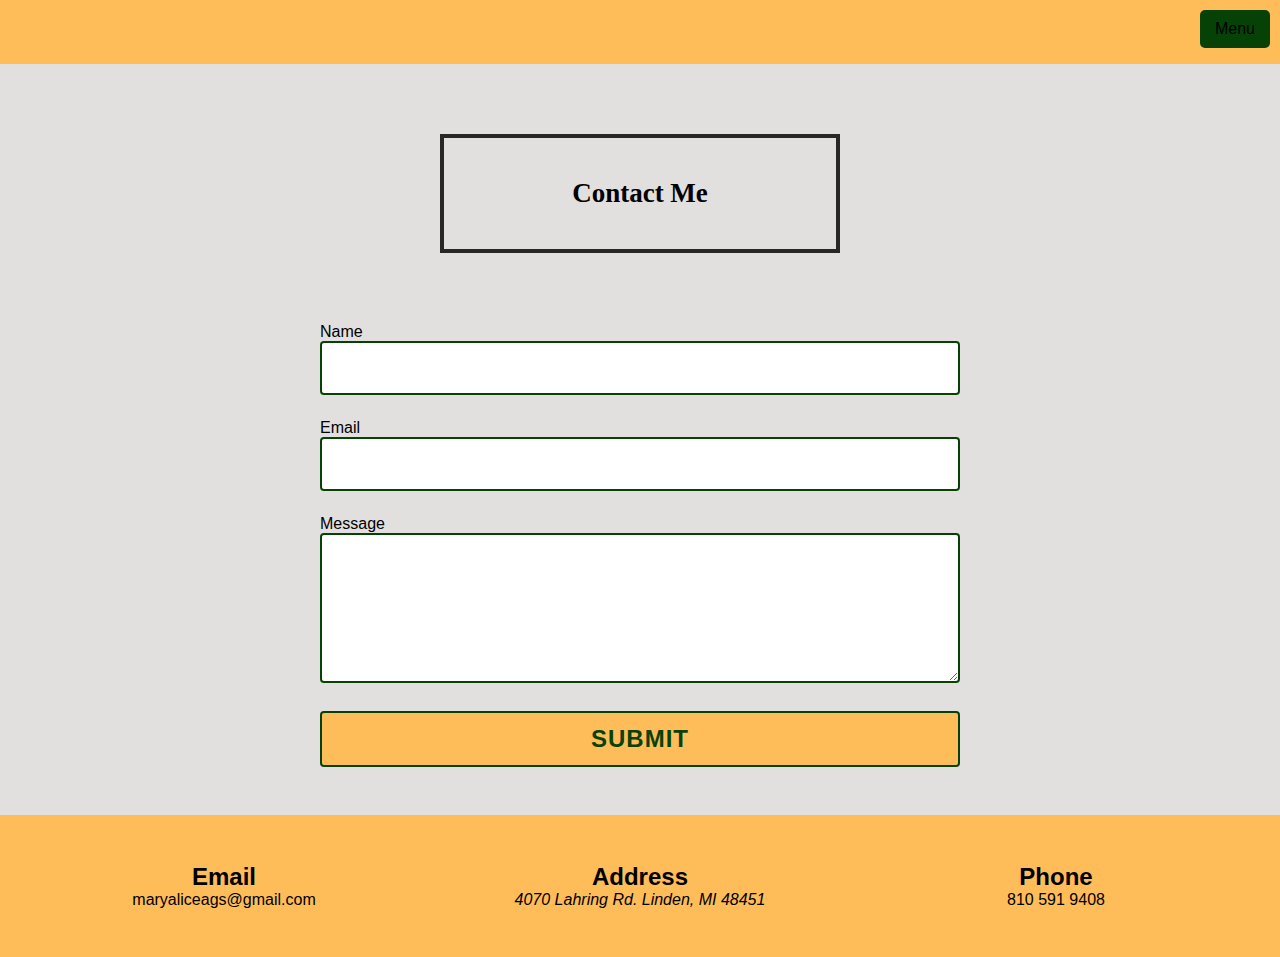
==== commit 566257c0: "Merge 5779aad44327eb8d916d5e28f7974e9c20751207 into 47f1c9b1e419948a8f4e1ad7526ff4b8d49d0d86" ====
--- a/resume.html
+++ b/resume.html
@@ -12,7 +12,6 @@
         <button class="menu-button">Menu</button>
         <div class="menu-content">
         <ul>
-            <li><a href="resume.html">Resumé</a> </li>
             <li><a href="work.html">Work</a> </li>
             <li><a href="index.html">Home</a></li>
         </ul>
--- a/style.css
+++ b/style.css
@@ -1,103 +1,96 @@
-*{
+* {
     box-sizing: border-box;
     padding: 0;
     margin: 0;
-}*
+}
 body {
     background-color: rgb(226, 223, 223);
-    color:black;
+    color: black;
     font-family: Arial, Helvetica, sans-serif;
 }
 a {
-    color:black
-}
-img { 
-    max-width: 20%;
+    color: black;
+    text-decoration: none;
+}
+img {
+    max-width: 100%;
 }
 header {
-    padding: 2rem;
-    background-color: #FFBD59;
+    display: flex;
+    justify-content: space-between;
+    align-items: center;
+    padding: 2rem 3rem;
+    background-color: #FFBD59;
+    position: relative;
+}
+.header-container {
+    flex: 1;
+    text-align:center ;
+    font-size: 30px;
+    font-family: Georgia, 'Times New Roman', Times, serif;
+    text-shadow: 2px 2px 3px #272726;
+    padding: 20px;
+    border: 4px solid #FFBD59; 
+    display: inline-block; 
+    background-color: rgba(0, 0, 0, 0.3); 
+}
+.logo {
+   position: relative;
+    width: 200px !important;
+   max-width: 100% !important;
+   height: auto !important;
+   margin-right: 20px;
+}
+.menu-container {
+    position: absolute;
+    top: 10px;
+    right: 10px; 
+    z-index: 1000;
 }
 .menu-button {
-    background-color:white;
-    color:black;
+    background-color: rgb(6, 66, 6);
+    color: black;
     padding: 10px 15px;
     border: none;
     border-radius: 5px;
     cursor: pointer;
     font-size: 16px;
-    transition: background 0.3s
-}
-
-.menu-button :hover {
-    background-color: #FFBD59
-}
-.menu-container {
-    position:absolute;
-    top: 10px;
-    right: 10px;
-    z-index: 1000;
-    background: white;
-    padding: 5px;
+    transition: background 0.3s;
+}
+.menu-button:hover {
+    background-color: #FFBD59;
 }
 .menu-content {
     display: none;
-    position:absolute;
+    position: absolute;
     top: 40px;
     right: 0;
     background-color: #FFBD59;
     min-width: 160px;
     box-shadow: 0px 4px 6px black;
-    overflow: hidden;
     z-index: 999;
+    list-style: none;
+}
+.menu-container.active .menu-content {
+    display: block;
 }
 .menu-content a {
-    color:black
-    padding 10px 15px;
+    color: black;
+    padding: 10px 15px;
     text-decoration: none;
     display: block;
+    list-style: none;
 }
 .menu-content a:hover {
-    background-color: #ffbd59
-}
-.menu-container:hover .menu-content {
-    display: block;
+    background-color: #cf7d02;
 }
 .banner {
+    display: flex; 
+    align-items: center; 
+    justify-content: flex-start; 
     padding: 5rem;
     background-color: rgb(6, 66, 6);
-    text-align: right;
-    color:#FFBD59
-}
-.logo {
-    position:absolute;
-    left: 20px;
-    top: 14px;
-    border: 4px solid rgb(6, 66, 6);
-}
-.header-text {
-    padding: 40px;
-    font-size: 30px;
-    font-family: Georgia, 'Times New Roman', Times, serif;
-    letter-spacing: 0.1em;
-    text-shadow: 2px 2px 3px #272726;
-    width: 800px;
-    border: 4px solid #FFBD59;
-    position:relative;
-    left: 30%;
-    top: 20px; 
-    text-align: center;
-}
-.page-title-text {
-    padding: 40px;
-    font-size: 27px;
-    font-family: Georgia, 'Times New Roman', Times, serif;
-    width: 400px;
-    border: 4px solid #272726;
-    position: absolute;
-    left: 40%;
-    margin-top: 70px;
-    text-align: center; 
+    color: #FFBD59;
 }
 .subpage-title-text {
     padding: 40px;
@@ -105,177 +98,119 @@
     font-family: Georgia, 'Times New Roman', Times, serif;
     width: 400px;
     border: 4px solid #272726;
-    position: absolute;
-    text-align: center; 
-    justify-content: center;
-    left: 37%;
-    top: 20%;
+    text-align: center;
+    margin: 70px auto;
 }
 .image-container {
     display: flex;
-    justify-content: center;
-    gap: 20px;
-    align-items: center;
-    height: 100vh;
-    margin-top: 200px;
-}
-.image-container img {
-    max-width: 30%;
-    height:auto;
+    justify-content: center; 
+    gap: 20px; 
+    flex-wrap: wrap; 
+    max-width: 100%;
+    padding: 20px;
+}
+.image-item {
+    display: flex;
+    flex-direction: column; 
+    align-items: center; 
+    width: 30%; 
+    min-width: 200px; 
+    max-width: 100%;
+}
+.image-item img {
+    max-width: 100%; 
+    height: auto;
     border: 8px solid rgb(6, 66, 6);
     padding: 5px;
 }
-.text-container {
-    display: flex;
-    justify-content: center;
-    gap: 20px;
-    align-items: center;
-    height: 100vh;
-    margin-top: -300px;
-}
-.text-container p {
-    max-width: 30%;
-    height:auto;
-    border: 8px solid #272726;
-    padding: 5px;
-}
-footer {
-    display:flex;
-    justify-content: space-between;
-    padding: 1rem;
-    background-color: #FFBD59;
-}
-.footer-column {
-    flex: 1;
-    padding: 2rem;
-    margin: 0 10px;
-    background-color: #FFBD59;
-    text-align: center;
-}
-.workimage-container {
-    display: flex;
-    justify-content: center;
-    gap: 30px;
-    align-items: center;
-    height: 150vh;
-    bottom: 200px;
-    margin-bottom: -40%;
-}
-.workimage-container img {
-    max-width: 40%;
-    height:auto;
-    border: 8px solid rgb(6, 66, 6);
+.text-box {
+    border: 4px solid #272726; 
     padding: 10px;
-}
-.worktext-container {
-    display: flex;
-    justify-content: center;
-    gap: 30px;
-    align-items: center;
-    height: 150vh;
-    margin-bottom: -40%;
-}
-.worktext-container p {
-    max-width: 40%;
-    height:auto;
-    border: 8px solid #272726;
-    padding: 10px;
-}
-.bottomworkimage-container {
-    display: flex;
-    justify-content: center;
-    gap: 30px;
-    align-items: center;
-    height: 150vh;
-    bottom: 200px;
-    margin-top: -40%;
-}
-.bottomworkimage-container img {
-    max-width: 40%;
-    height:auto;
-    border: 8px solid rgb(6, 66, 6);
-    padding: 10px;
-}
-.bottomworktext-container {
-    display: flex;
-    justify-content: center;
-    gap: 30px;
-    align-items: center;
-    height: 150vh;
-    margin-top: -40%;
-    margin-bottom: -20%;
-}
-.bottomworktext-container p {
-    max-width: 40%;
-    height:auto;
-    border: 8px solid #272726;
-    padding: 10px;
-}
-
-     .form {
-        width: 100%;
-        margin:3em auto;
-        position: absolute;
-        left: 40%;
-        margin-top: 70px;
-        text-align: center; 
-    }
-    .label {
-        display: block;
-        font-weight: 700;
-        margin-bottom: 0.5em;
-    }
+    text-align: center;
+    width: 100%; 
+    margin-top: 10px;
+}
+@media (max-width: 768px) {
+    .image-container {
+        flex-direction: column; 
+        align-items: center;
+    }
+    .image-item {
+        width: 80%; 
+    }
+}
+.form {
+    width: 100%;
+    max-width: 600px;
+    margin: 3em auto;
+    text-align: center;
+}
 .form-input {
     border: 2px solid rgb(6, 66, 6);
     border-radius: 4px;
     font-size: 16px;
-    font-weight: 400;
     padding: 1em;
+    width: 100%;
     margin-bottom: 1.5em;
-    width: 100%;
 }
 .form-input:focus {
     outline: none;
-    border: 2px solid #272726;
-} 
+    border-color: #272726;
+}
 [type="submit"] {
     background: #FFBD59;
     color: rgb(6, 66, 6);
-    width:100%;
+    width: 100%;
     font-size: 1.5em;
     font-weight: 700;
     text-transform: uppercase;
     letter-spacing: 1px;
-    border: 8;
-    border-color: rgb(6, 66, 6);
+    border: 2px solid rgb(6, 66, 6);
     border-radius: 4px;
-    padding: .5em;
+    padding: 0.5em;
     cursor: pointer;
-  }
-  [type="submit"]:hover,
-  [type="submit"]:focus {
+}
+[type="submit"]:hover {
     background-color: #cf7d02;
-  }
-
-     textarea {
-        height: 150px;
-        resize: vertical;
-     } 
-.contactmain {
-    padding-top: 2rem;
-    display: flex;
-    align-items: center;
-    justify-content: center;
-    width: 1200px;
-    margin: 0 auto;
-    margin-top: 200px;
-    left: 56%;
-    margin-bottom: 2rem;
+}
+textarea {
+    height: 150px;
+    resize: vertical;
 }
 .error {
-    border-color: red;
+    border-color: #C62828;
 }
 .error-message {
-    color: red;
-    margin:-1em 0 1.5em;
-}+    color: #C62828;
+    margin: -1em 0 1.5em;
+    width: 100%;
+}
+footer {
+    display: flex;
+    justify-content: space-between;
+    padding: 1rem;
+    background-color: #FFBD59;
+    flex-wrap: wrap;
+    text-align: center;
+}
+@media  screen and (min-width:1065px) {
+    form {
+        width: 50%;
+        margin: 3em auto;
+    }   
+}
+.footer-column {
+    flex: 1;
+    padding: 2rem;
+}
+@media (max-width: 768px) {
+    .logo {
+        left: 10px; 
+        max-width: 60px; 
+    }
+}
+@media (max-width: 480px) {
+    .logo {
+        left: 5px;  
+        max-width: 50px;
+    }
